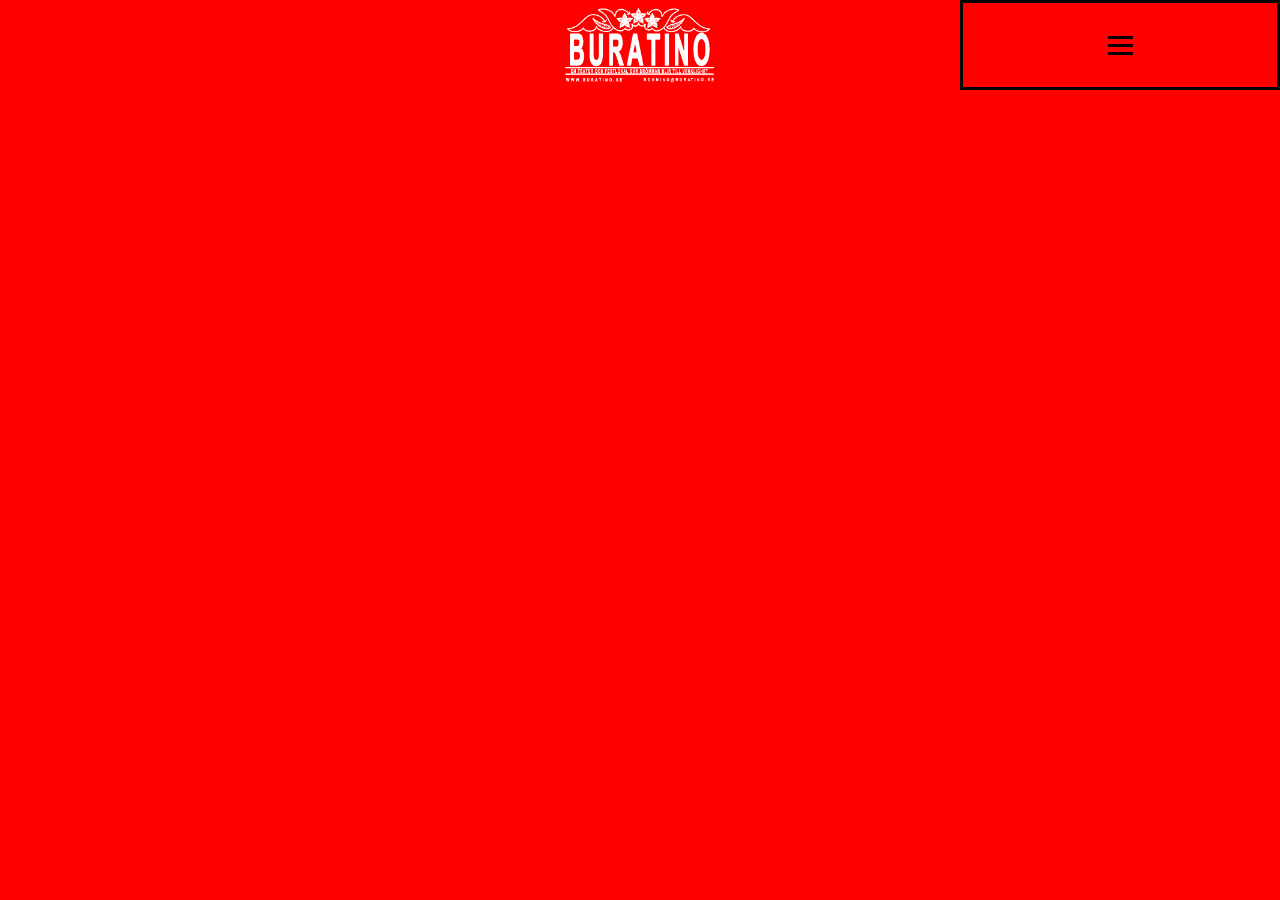
==== index.html @ 7e10926a "Commit1" ====
<!DOCTYPE html>
<html lang="en">
<head>
    <meta charset="UTF-8">
    <meta name="viewport" content="width=device-width, initial-scale=1.0">
    <meta http-equiv="X-UA-Compatible" content="ie=edge">
    <title>Buratino</title>
    <link rel="stylesheet" href="css/style.css">
</head>
<body>
    <div class="wrapper">
        <header class="he">
                <img src="img/skylt_buratino_hemsida_vit.PNG" alt="">
        </header>
        <nav>
            <ul class="navlinks">
                <li><a href="">Manualer</a></li>
                <li><a href="">Historia</a></li>
                <li><a href="">Plats</a></li>
                <li><a href="">Boka oss</a></li>
            </ul> 
            <div class="burger">
                <div class="line1"></div>
                <div class="line2"></div>
                <div class="line3"></div>
            </div>
        </nav>

        <section class="s1"></section>
        <section class="s2"></section>
        <section class="s3"></section>
        <footer class="fo"></footer>
    </div>

</body>

    <script src="js/index.js"></script>
</html>
---- css/style.css ----
*{
    padding: 0;
    margin: 0;
    box-sizing: border-box;
    overflow-x: hidden;
}

body{
    background: red;
}

.wrapper{
    display: grid;
    grid-template-columns: repeat(4,1fr);
    grid-template-rows: 100px, 500px, 500px, 500px, 80px;
    grid-template-areas: 
    "aa he he na"
    "s1 s1 s1 s1"
    "s2 s2 s2 s2"
    "s3 s3 s3 s3"
    "fo fo fo fo"
    ;
}

.he{
    height: auto;
    grid-area: he;
    display: flex;
    justify-content: center;
    align-items: center;
}

.he img{
    height: auto;
    width: 150px;
}

nav{
    grid-area: na;
    display: flex;
    justify-content: center;
    align-items: center;
    height: 10vh;
    font-family: sans-serif;
    background-color: red;
    border: black solid;
}

.navlinks{
    display: flex;
    flex-direction: column;
    justify-content: space-around;
    align-items: center;
    right: 0px;
    position: absolute;
    height: 90vh;
    top: -90vh;
    width: 25vw;
    background-color: red;
    transition: all 1.5s;
    border-bottom: solid black;
    border-left: solid black;
    border-right: black solid;
}

.navActive{
    transform: translateY(100vh);
}

.navlinks li{
    list-style: none;
}

.navlinks a{
    color: black;
    text-decoration: none;
    font-weight: bold;
    font-size: 20px;
    cursor: pointer;
}

.navlinks a:hover{
    color: gold;
}

.burger div{
    width: 25px;
    height: 3px;
    background-color: black;
    margin: 5px;
    border-radius: 10%;
    transition: all 1s;
}

.burger{
    cursor: pointer;
}

.toggle .line1{
    transform: rotate(-45deg) translate(-5px, 6px);
}

.toggle .line2{
    opacity: 0;
}

.toggle .line3{
    transform: rotate(45deg) translate(-5px, -6px);
}

.s1{
    grid-area: s1;
}

.s2{
    grid-area: s2;
}

.s3{
    grid-area: s3;
}
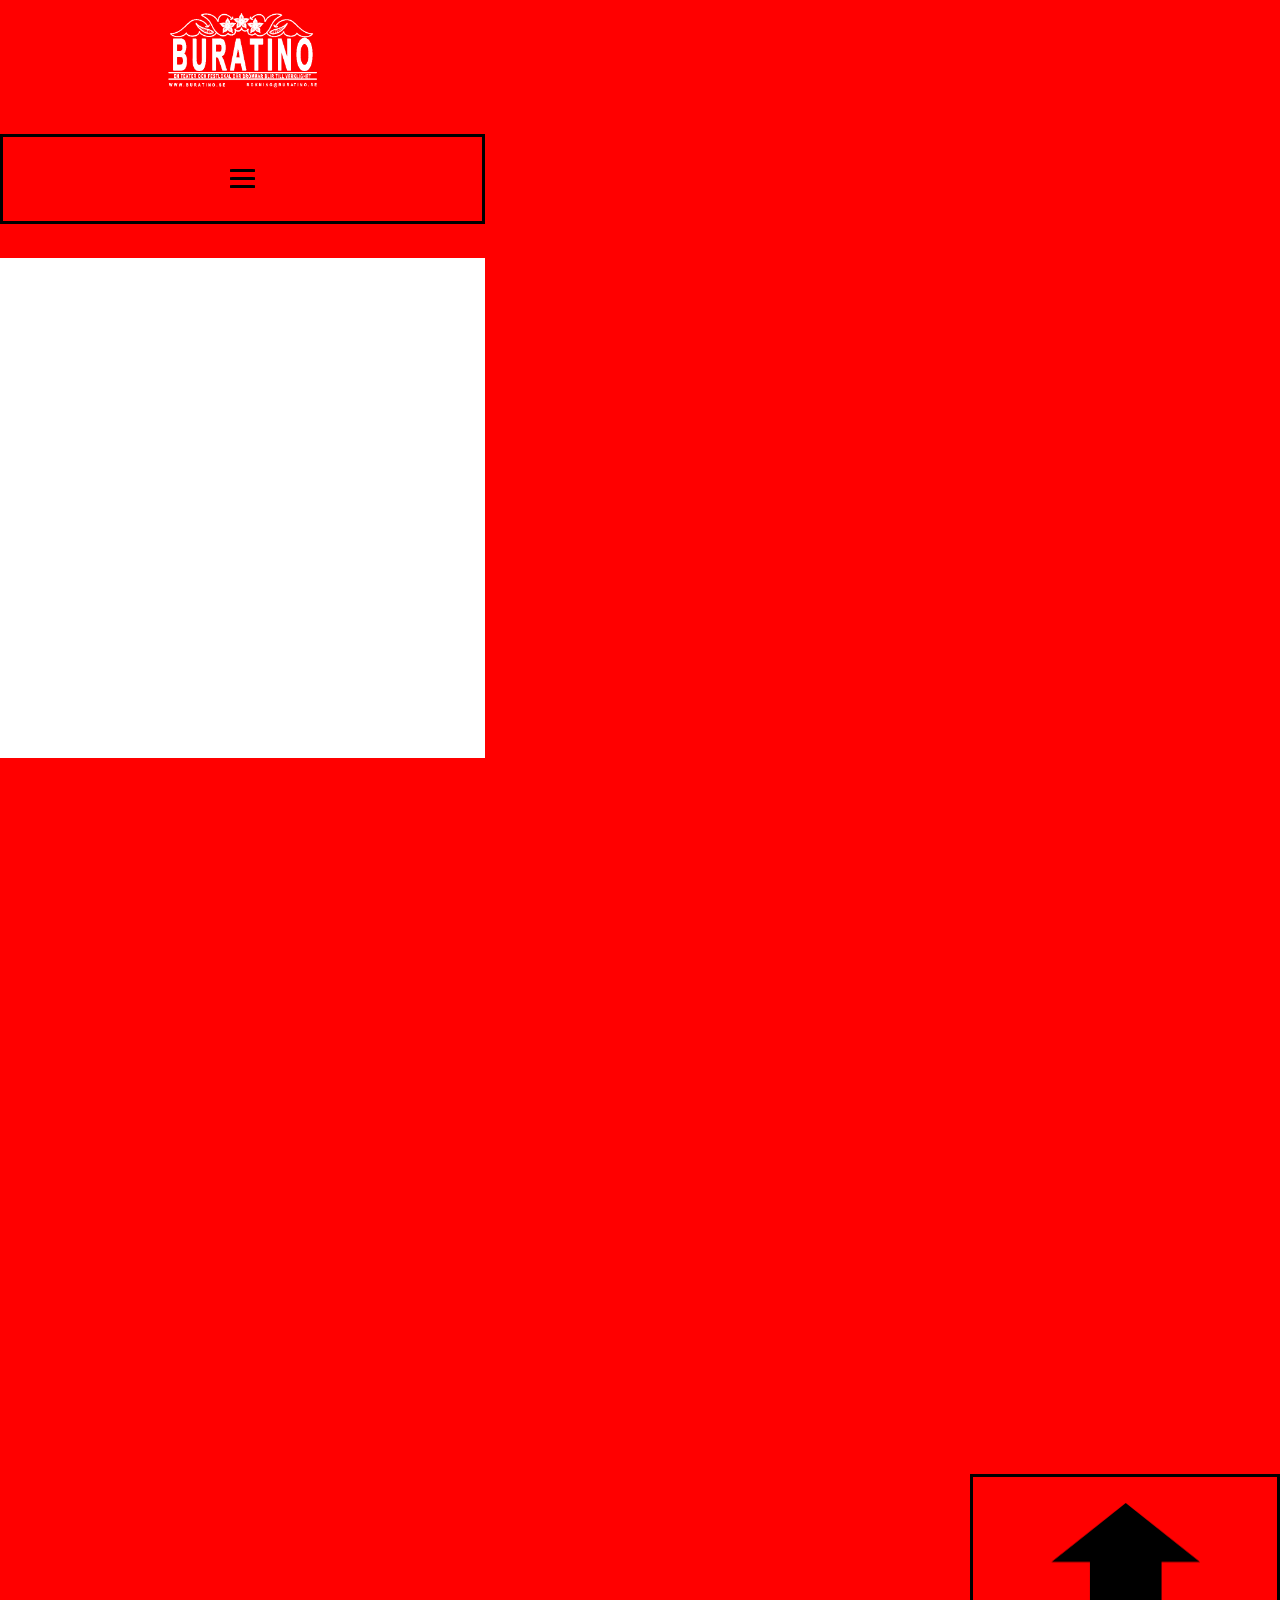
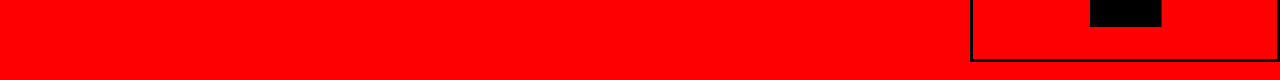
==== commit bd7a9d67: "commit 2" ====
--- a/index.html
+++ b/index.html
@@ -12,6 +12,9 @@
         <header class="he">
                 <img src="img/skylt_buratino_hemsida_vit.PNG" alt="">
         </header>
+        <div class="aa">
+            <a href="index.html"><img src="img/Home_button.png" alt=""></a>
+        </div>
         <nav>
             <ul class="navlinks">
                 <li><a href="">Manualer</a></li>
@@ -26,10 +29,11 @@
             </div>
         </nav>
 
-        <section class="s1"></section>
+        <section class="s1"><p></p></section>
         <section class="s2"></section>
         <section class="s3"></section>
         <footer class="fo"></footer>
+
     </div>
 
 </body>
--- a/css/style.css
+++ b/css/style.css
@@ -11,6 +11,7 @@
 
 .wrapper{
     display: grid;
+    height: 1680px;
     grid-template-columns: repeat(4,1fr);
     grid-template-rows: 100px, 500px, 500px, 500px, 80px;
     grid-template-areas: 
@@ -22,8 +23,28 @@
     ;
 }
 
+.aa{
+    grid-area: aa;
+    border: solid black;
+    margin-bottom: 18px;
+}
+
+.aa a{
+    width: 100%;
+    height: 100%;
+    display: flex;
+    justify-content: center;
+    align-items: center;
+}
+
+.aa img{
+    height: auto;
+    width: 50%;
+    padding-bottom: 10px;
+}
+
 .he{
-    height: auto;
+    height: 100px;
     grid-area: he;
     display: flex;
     justify-content: center;
@@ -110,12 +131,35 @@
 
 .s1{
     grid-area: s1;
+    height: 500px;
+    background-color: white;
 }
 
 .s2{
     grid-area: s2;
+    height: 500px;
 }
 
 .s3{
     grid-area: s3;
+    height: 500px;
+}
+
+.fo{
+    grid-area: fo;
+    height: 80px;
+}
+
+@media screen and (min-width: 479px){
+    .wrapper{
+        grid-template-areas: 
+        "he he"
+        "na na"
+        "s1 s1"
+        "s2 s3"
+        "fo fo"
+        ;
+    }
+
+    
 }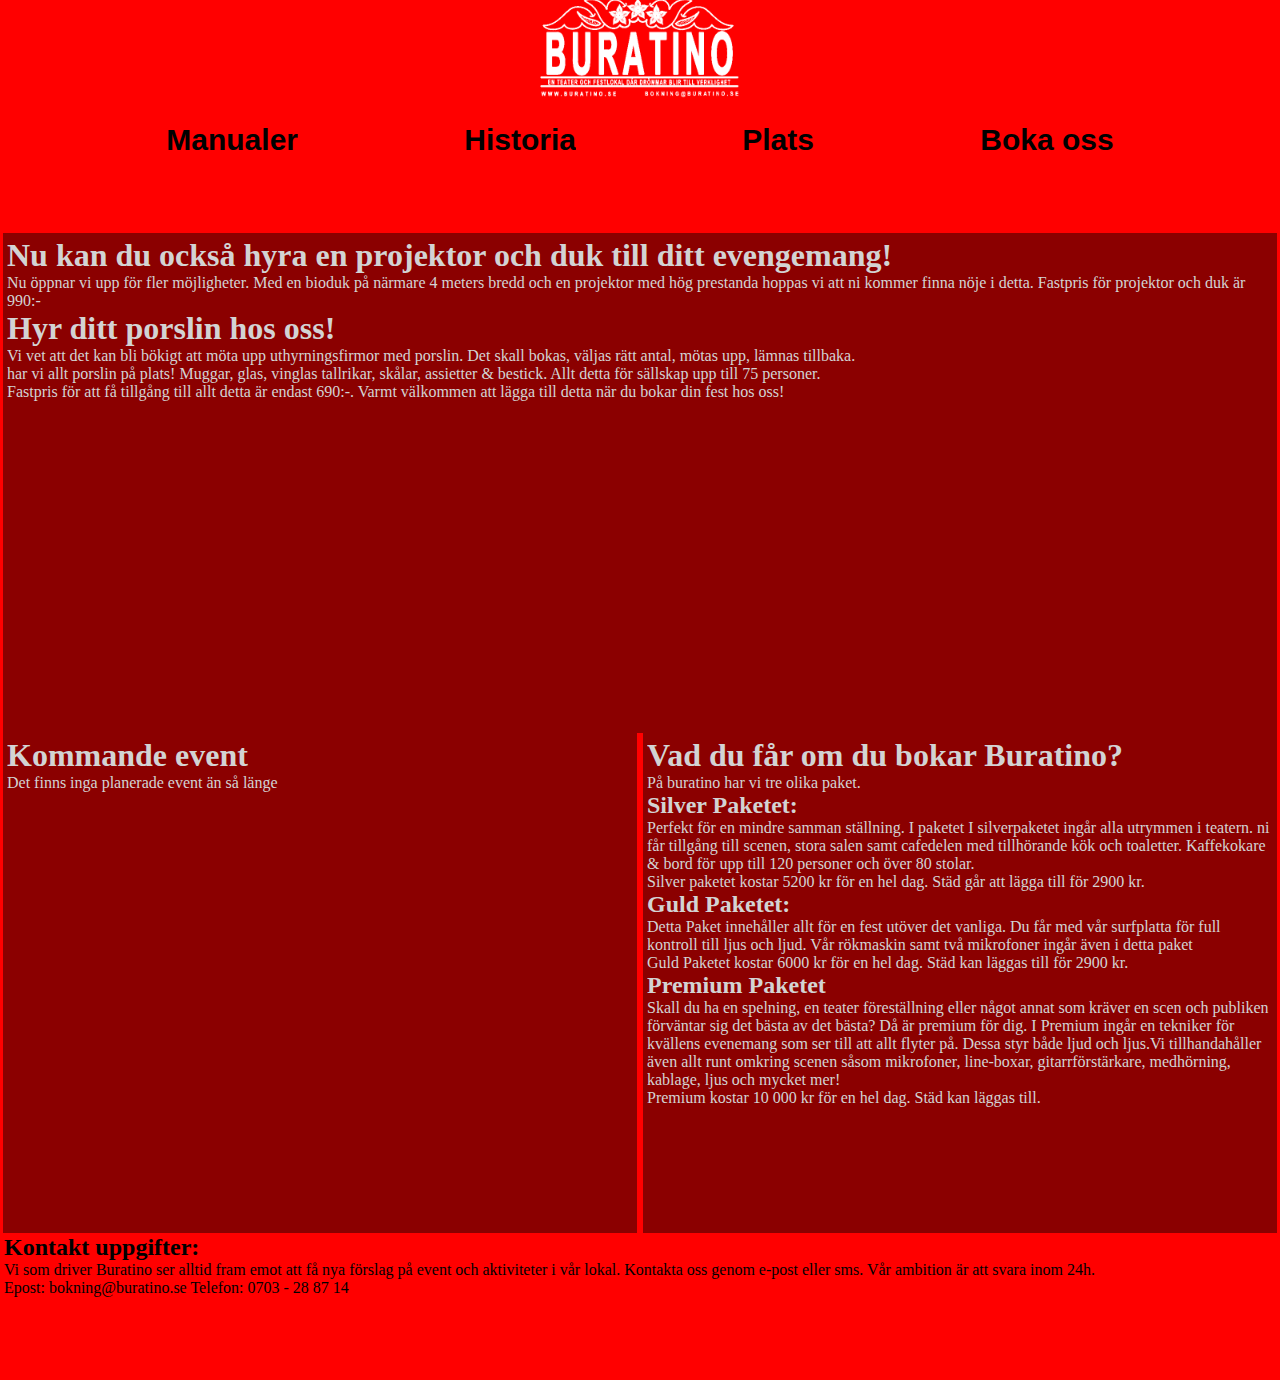
==== commit 31d612c0: "last commit" ====
--- a/index.html
+++ b/index.html
@@ -10,17 +10,17 @@
 <body>
     <div class="wrapper">
         <header class="he">
-                <img src="img/skylt_buratino_hemsida_vit.PNG" alt="">
+                <a href="index.html"><img src="img/skylt_buratino_hemsida_vit.PNG" alt=""></a>
         </header>
         <div class="aa">
             <a href="index.html"><img src="img/Home_button.png" alt=""></a>
         </div>
         <nav>
             <ul class="navlinks">
-                <li><a href="">Manualer</a></li>
-                <li><a href="">Historia</a></li>
-                <li><a href="">Plats</a></li>
-                <li><a href="">Boka oss</a></li>
+                <li><a href="manualer.html">Manualer</a></li>
+                <li><a href="historia.html">Historia</a></li>
+                <li><a href="plats.html">Plats</a></li>
+                <li><a href="boka.html">Boka oss</a></li>
             </ul> 
             <div class="burger">
                 <div class="line1"></div>
@@ -29,10 +29,41 @@
             </div>
         </nav>
 
-        <section class="s1"><p></p></section>
-        <section class="s2"></section>
-        <section class="s3"></section>
-        <footer class="fo"></footer>
+        <section class="s1">      
+            <h1>Nu kan du också hyra en projektor och duk till ditt evengemang!</h1>
+            <p>Nu öppnar vi upp för fler möjligheter. Med en bioduk på närmare 4 meters bredd och en projektor med hög prestanda  hoppas vi att ni kommer finna nöje i detta. Fastpris för projektor och duk är 990:-</p>
+
+            <h1>Hyr ditt porslin hos oss!</h1>
+            <p>Vi vet att det kan bli bökigt att möta upp uthyrningsfirmor med porslin. Det skall bokas, väljas rätt antal, mötas upp, lämnas tillbaka.</p>
+
+            <p> har vi allt porslin på plats! Muggar, glas, vinglas tallrikar, skålar, assietter & bestick. Allt detta för sällskap upp till 75 personer.</p>
+        
+            <p>Fastpris för att få tillgång till allt detta är endast 690:-. Varmt välkommen att lägga till detta när du bokar din fest hos oss!
+            </p>
+        </section>
+  
+        <section class="s2"><h1>Kommande event</h1>
+            <p>Det finns inga planerade event än så länge</p>
+        </section>
+        <section class="s3"><h1>Vad du får om du bokar Buratino?</h1>
+            <p>På buratino har vi tre olika paket.</p>
+            <h2>Silver Paketet:</h2>
+            <p>Perfekt för en mindre samman ställning. I paketet  I silverpaketet ingår alla utrymmen i teatern. ni får tillgång till scenen, stora salen samt cafedelen med tillhörande kök och toaletter. Kaffekokare & bord för upp till 120 personer och över 80 stolar.</p>
+            <p>Silver paketet kostar 5200 kr för en hel dag. Städ går att lägga till för 2900 kr.</p>
+
+            <h2>Guld Paketet:</h2>
+            <p>Detta Paket innehåller allt för en fest utöver det vanliga. Du får med vår surfplatta för full kontroll till ljus och ljud. Vår rökmaskin samt två mikrofoner ingår även i detta paket</p>
+            <p>Guld Paketet kostar 6000 kr för en hel dag. Städ kan läggas till för 2900 kr.</p>
+
+            <h2>Premium Paketet</h2>
+            <p> Skall du ha en spelning, en teater föreställning eller något annat som kräver en scen och publiken förväntar sig det bästa av det bästa? Då är premium för dig. I Premium ingår en tekniker för kvällens evenemang som ser till att allt flyter på. Dessa styr både ljud och ljus.Vi tillhandahåller även allt runt omkring scenen såsom mikrofoner, line-boxar, gitarrförstärkare, medhörning, kablage, ljus och mycket mer!</p>
+            <p>Premium kostar 10 000 kr för en hel dag. Städ kan läggas till.</p>
+        </section>
+        <footer class="fo"> 
+            <h1>Kontakt uppgifter: </h1> 
+            <p> Vi som driver Buratino ser alltid fram emot att få nya förslag på event och aktiviteter i vår lokal. Kontakta oss genom e-post eller sms. Vår ambition är att svara inom 24h.</p>
+            <p>Epost: bokning@buratino.se     Telefon: 0703 - 28 87 14</p>
+        </footer>
 
     </div>
 
--- a/css/style.css
+++ b/css/style.css
@@ -12,8 +12,9 @@
 .wrapper{
     display: grid;
     height: 1680px;
+    width: 100%;
     grid-template-columns: repeat(4,1fr);
-    grid-template-rows: 100px, 500px, 500px, 500px, 80px;
+    grid-template-rows: 100px 500px 500px 500px 200px;
     grid-template-areas: 
     "aa he he na"
     "s1 s1 s1 s1"
@@ -26,7 +27,6 @@
 .aa{
     grid-area: aa;
     border: solid black;
-    margin-bottom: 18px;
 }
 
 .aa a{
@@ -61,7 +61,7 @@
     display: flex;
     justify-content: center;
     align-items: center;
-    height: 10vh;
+    height: 100px;
     font-family: sans-serif;
     background-color: red;
     border: black solid;
@@ -131,27 +131,86 @@
 
 .s1{
     grid-area: s1;
+    margin: 3px;
+    padding: 4px;
     height: 500px;
-    background-color: white;
-}
+    background-color: darkred;
+}
+
+.s1 h1{
+    color: lightgray;
+}
+
+.s1 p{
+    color: lightgray;
+}
+
 
 .s2{
     grid-area: s2;
+    margin: 3px;
+    padding: 4px;
     height: 500px;
+    background-color: darkred;
+}
+
+.s2 h1{
+    color: lightgray;
+}
+
+.s2 p{
+    color: lightgray;
 }
 
 .s3{
     grid-area: s3;
+    margin: 3px;
+    padding: 4px;
     height: 500px;
+    background-color: darkred;
+}
+
+.s3 h1{
+    color: lightgray;
+}
+
+.s3 p{
+    color: lightgray;
+}
+
+.s3 h2{
+    color: lightgray;
+}
+
+.s3 img{
+    width: 361px;
+    height: auto;
+    
 }
 
 .fo{
     grid-area: fo;
     height: 80px;
+    margin: 4px;
+    justify-content: center;
+    align-items: center;
+}
+
+.fo h1{
+    font-size: medium;
+}
+
+.fo p{
+    font-size: x-small;
 }
 
 @media screen and (min-width: 479px){
     .wrapper{
+        display: grid;
+        height: 1280px;
+        width: 100vw;
+        grid-template-rows: 100px 80px 500px 500px 100px;
+        grid-template-columns: 1fr 1fr;
         grid-template-areas: 
         "he he"
         "na na"
@@ -161,5 +220,79 @@
         ;
     }
 
-    
+    .aa{
+        display: none;
+    }
+
+    .he{
+        grid-area: he;
+    }
+
+    .burger{
+        display: none;
+    }
+
+    nav{
+        border: none;
+    }
+
+    .navlinks{
+        display: flex;
+        flex-direction: row;
+        justify-content: space-evenly;
+        align-items: center;
+        height: 80px;
+        top: 100px;
+        width: 100vw;
+        background: none;
+        position: absolute;
+        border: none;
+        transition: none;
+    }
+
+    .fo h1{
+        font-size: large;
+    }
+
+    .fo p{
+        font-size: small;
+    }
+}
+
+@media screen and (min-width: 769px){
+    .wrapper{
+        display: grid;
+        height: 1380px;
+        width: 100vw;
+        grid-template-rows: 150px 80px 500px 500px 150px;
+        grid-template-columns: 1fr 1fr;
+        grid-template-areas: 
+        "he he"
+        "na na"
+        "s1 s1"
+        "s2 s3"
+        "fo fo"
+        ;
+    }
+
+    .he img{
+        height: auto;
+        width: 200px;
+    }
+   
+    .navlinks a{
+        color: black;
+        text-decoration: none;
+        font-weight: bold;
+        font-size: 30px;
+        cursor: pointer;
+    }
+
+    .fo h1{
+        font-size: x-large;
+    }
+
+    .fo p{
+        font-size: medium;
+    }
 }